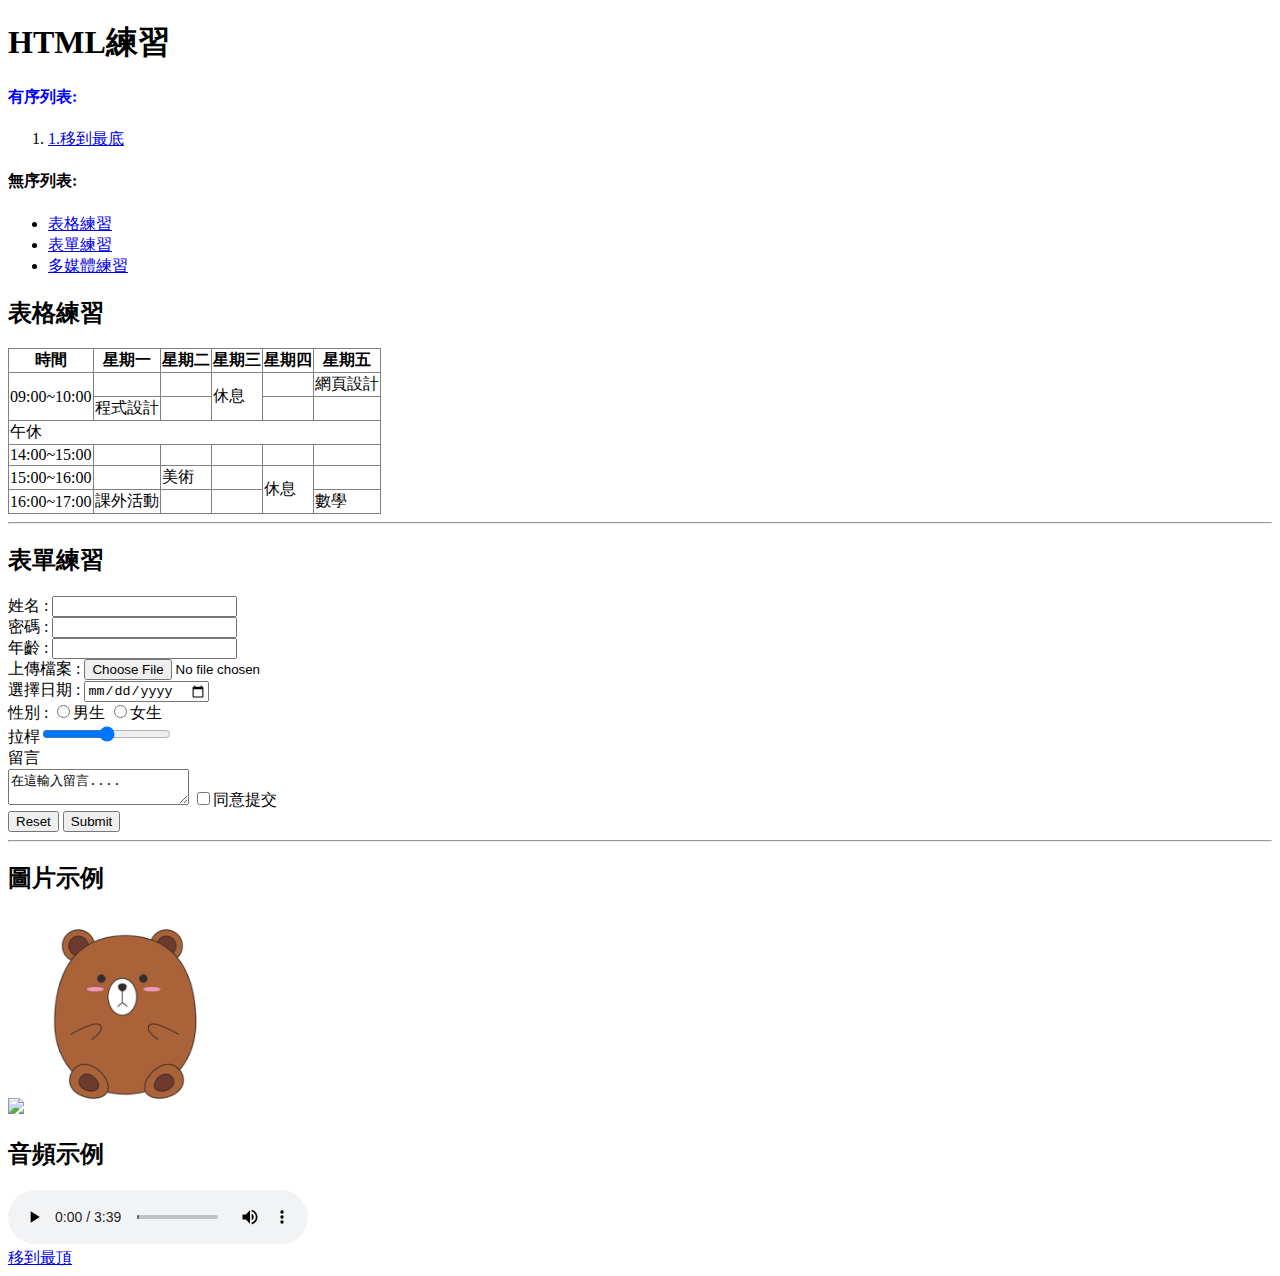
==== first.html @ 18c6b5a0 "add" ====
<!DOCTYPE html>
<html lang="en">
<head>
    <meta charset="UTF-8">
    <meta name="viewport" content="width=device-width, initial-scale=1.0">
    <link rel="stylesheet" href="first.css">
    <title>2024/01/15呂鎮安</title>
</head>
<body>
    <header id="top"></header>
    <h1>HTML練習</h1>
    <div>
        <h4 id="firsttitle">有序列表:</h4>
        <ol>
            <li>
                <a href="#under">1.移到最底</a>
            </li>
        </ol>
    </div>
    <div>
        <h4>無序列表:</h4>
        <ul>
            <li>
                <a href="#tabletest">表格練習</a>
            </li>
            <li>
                <a href="#formtest">表單練習</a>
            </li>
            <li>
                <a href="#test">多媒體練習</a>
            </li>
        </ul>
    </div>
    <div id="tabletest">
        <h2>表格練習</h2>
        <table id="ptable" border="1">
            <tr>
                <th>
                    時間
                </th>
                <th>
                    星期一
                </th>
                <th>
                    星期二
                </th>
                <th>
                    星期三
                </th>
                <th>
                    星期四
                </th>
                <th>
                    星期五
                </th>
            </tr>
            <tr >
                <td rowspan="2">
                    09:00~10:00
                </td>
                <td></td>
                <td></td>
                <td rowspan="2">
                    休息
                </td>
                <td>

                </td>
                <td>
                    網頁設計
                </td>
            </tr>
            <tr>
                <td>
                    程式設計
                </td>
                <td></td>
                <td/>
            </tr>
            <tr>
                <td colspan="6">
                   午休 
                </td>
            </tr>
            <tr>
                <td>
                    14:00~15:00
                </td>
                <td/>
                <td/>
                <td/>
                <td/>
                <td/>
            </tr>
            <tr>
                <td>
                    15:00~16:00
                </td>
                <td></td>
                <td>美術</td>
                <td></td>
                <td rowspan="2">休息</td>
            </tr>
            <tr>
                <td>16:00~17:00</td>
                <td>課外活動</td>
                <td/>
                <td/>
                <td>數學</td>
            </tr>
        </table>
    </div>
    <hr>
    <div id="formtest">
        <h2>表單練習</h2>
        <form>
            <label>姓名 : </label><input type="text" /><br>
            <label>密碼 : </label><input type="password"/><br>
            <label>年齡 : </label><input type="text"/><br>
            上傳檔案 : <input type="file"/><br>
            <label>選擇日期 : </label><input type="date"/><br>
            性別 : <input type="radio" name="sex" value="boy"/>男生 <input type="radio" name="sex" value="girl"/>女生<br/>
            <label>拉桿</label><input type="range" max="100" min="0"/><br/>
            <label>留言</label><br/><textarea>在這輸入留言....</textarea>
            <input type="checkbox" id="agree" required/><label for="agree">同意提交</label>
            <br/>
            <input type="reset" />
            <input type="submit" />
        </form>
    </div>
    <hr>
    <div id="test">
        <h2>圖片示例</h2>
        <img src="https://miro.medium.com/v2/resize:fit:676/1*XEgA1TTwXa5AvAdw40GFow.png"width="200px">
        <img src="images/bear.jpg" width="200px">
        <h2>音頻示例</h2>
        <audio controls src="audio/music.mp3"></audio>
    </div>
    <div id="under">
        <a href="#top">移到最頂</a>
    </div>
</body>
</html>
---- first.css ----
#firsttitle{
    color: blue;
}
#ptable{
    border-collapse: collapse;
}
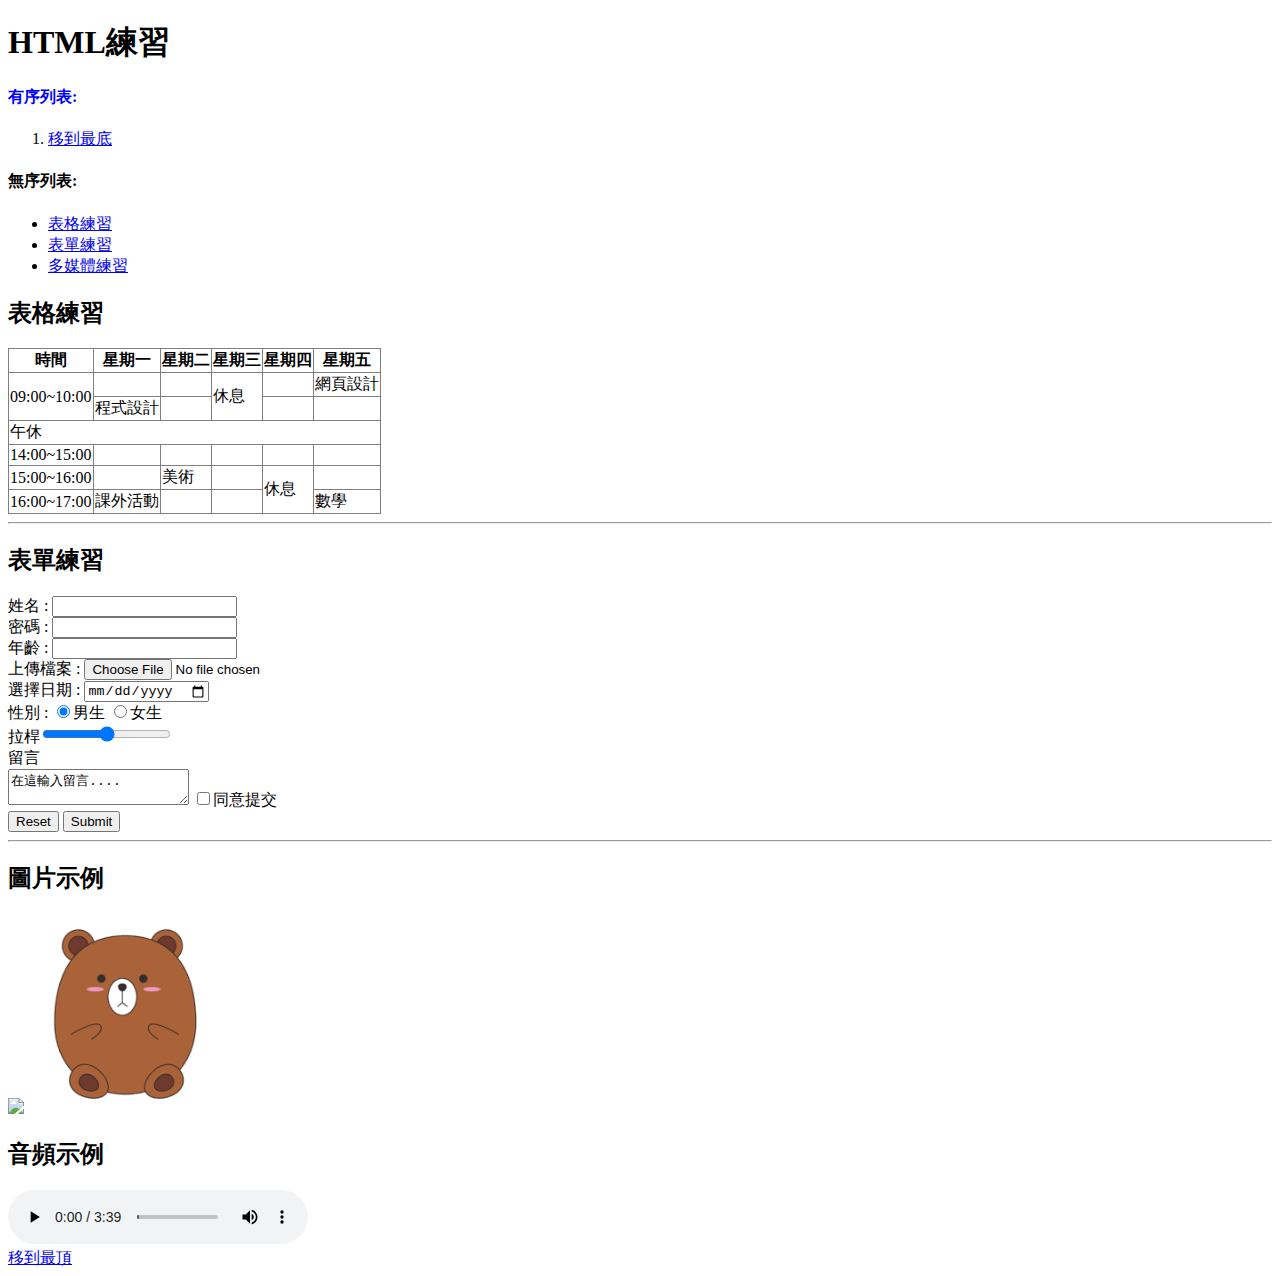
==== commit a1401f44: "hey" ====
--- a/first.html
+++ b/first.html
@@ -13,7 +13,7 @@
         <h4 id="firsttitle">有序列表:</h4>
         <ol>
             <li>
-                <a href="#under">1.移到最底</a>
+                <a href="#under">移到最底</a>
             </li>
         </ol>
     </div>
@@ -119,7 +119,7 @@
             <label>年齡 : </label><input type="text"/><br>
             上傳檔案 : <input type="file"/><br>
             <label>選擇日期 : </label><input type="date"/><br>
-            性別 : <input type="radio" name="sex" value="boy"/>男生 <input type="radio" name="sex" value="girl"/>女生<br/>
+            性別 : <input type="radio" name="sex" value="boy" checked/>男生 <input type="radio" name="sex" value="girl"/>女生<br/>
             <label>拉桿</label><input type="range" max="100" min="0"/><br/>
             <label>留言</label><br/><textarea>在這輸入留言....</textarea>
             <input type="checkbox" id="agree" required/><label for="agree">同意提交</label>
